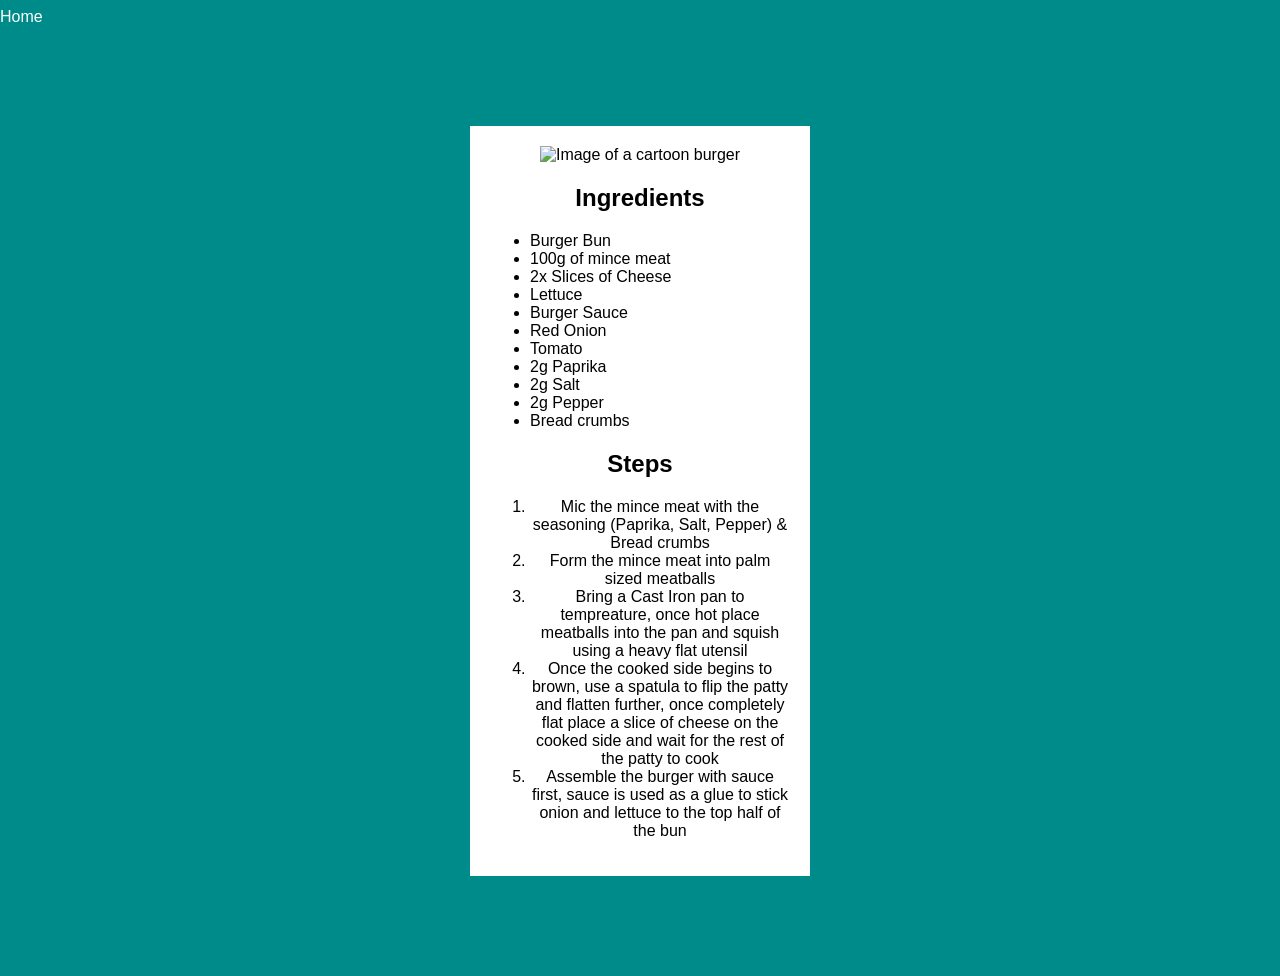
==== recipes/burrito.html @ cc901b03 "Added 2 additional recipes: Burrito & Toastie" ====
<!DOCTYPE html>
<html lang="en">
<link href="../styles.css" rel="stylesheet"/>
<head>
    <meta charset="UTF-8">
    <meta name="viewport" content="width=device-width, initial-scale=1.0">
    <title>Document</title>
</head>
<body>
<div class = "menu">
    <a href="../index.html">Home</a>
</div>
    <div class = "Recipe">
    <img src="../Images/burger.png" height= "100" width = "100" alt="Image of a cartoon burger">
    <h2>Ingredients</h2>

    <ul class="Ingredients">
        <li>Burger Bun</li>
        <li>100g of mince meat</li>

        <li>2x Slices of Cheese</li>
        <li>Lettuce</li>
        <li>Burger Sauce</li>
        <li>Red Onion</li>
        <li>Tomato</li>
        <li>2g Paprika</li>
        <li>2g Salt</li>
        <li>2g Pepper</li>
        <li>Bread crumbs</li>
    </ul>
    <h2>Steps</h2>
    <ol>
        <li>Mic the mince meat with the seasoning (Paprika, Salt, Pepper) & Bread crumbs</li>
        <li>Form the mince meat into palm sized meatballs</li>
        <li>Bring a Cast Iron pan to tempreature, once hot place meatballs into the pan and squish using a heavy flat utensil</li>
        <li>Once the cooked side begins to brown, use a spatula to flip the patty and flatten further, once completely flat place a slice of cheese on the cooked side and wait for the rest of the patty to cook</li>
        <li>Assemble the burger with sauce first, sauce is used as a glue to stick onion and lettuce to the top half of the bun</li>
    </ol>
    </div>
</body>
</html>
---- styles.css ----
.Recipe{
  background-color:white;
  width:300px;
  padding:20px;
  margin:100px;
  font-size:16px;
  text-align:center;
  margin-left:auto;
  margin-right:auto;
}

.Menu,.recipe-list {
    background-color:white;
    color: Black;
    width:auto;
    margin-left:auto;
    margin-right:auto;
    padding: 10px;
    margin:50px;
}
a {
  text-decoration: none;
  color: White;
  font-style: bold;
}

.recipe-list a{
  color:darkcyan;
  font-weight: bold;
}

.Ingredients{
    text-align:left;
}

body{
  margin-left:auto;
  margin-right:auto;
  background-color:darkcyan;
  font-family:Arial,sans-serif;
}

.profile-image{
  max-width:100%;
}

p {
  margin: 5px;
}
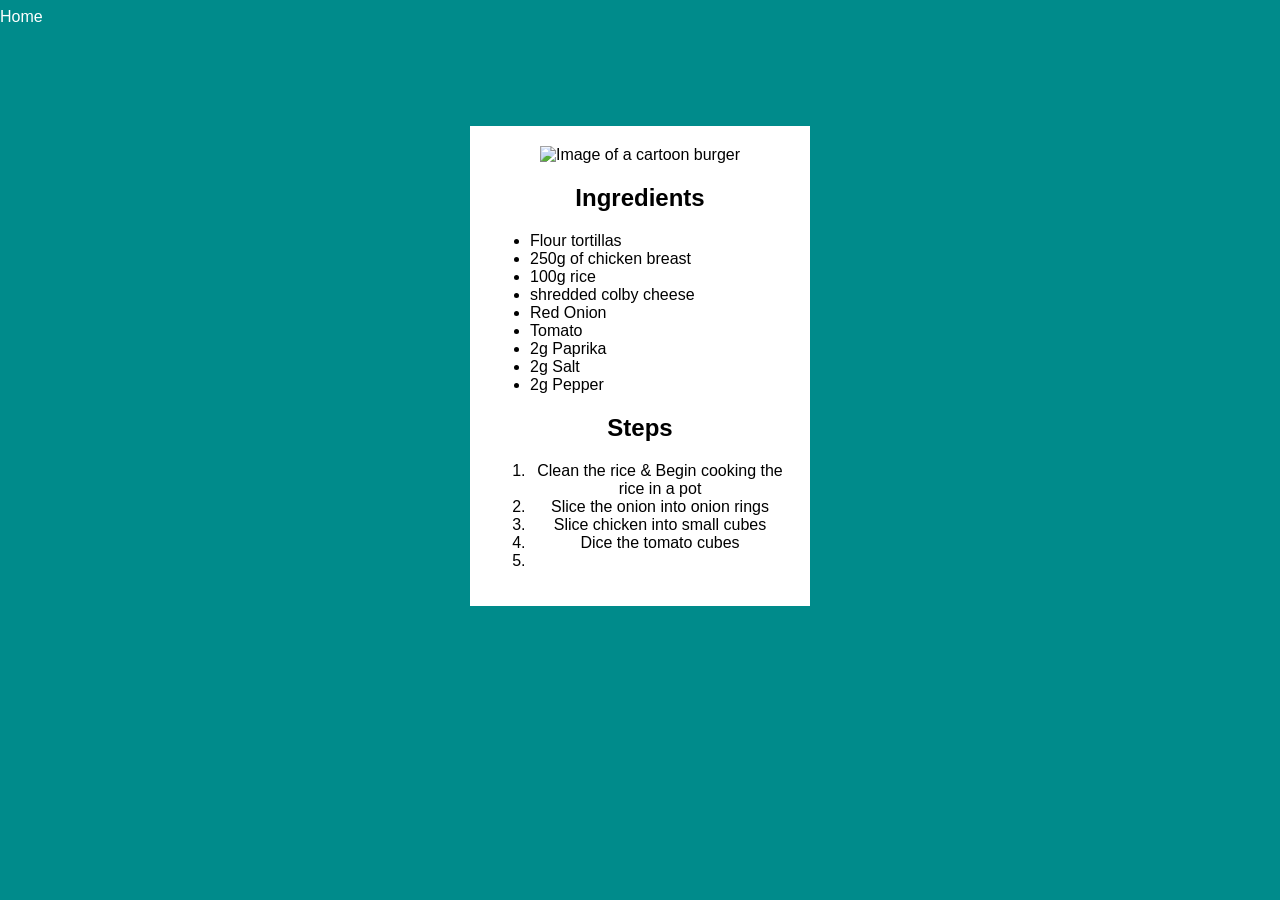
==== commit 0eba2757: "Updated recipes for Burrito, & Toastie, included images" ====
--- a/recipes/burrito.html
+++ b/recipes/burrito.html
@@ -11,30 +11,28 @@
     <a href="../index.html">Home</a>
 </div>
     <div class = "Recipe">
-    <img src="../Images/burger.png" height= "100" width = "100" alt="Image of a cartoon burger">
+    <img src="../Images/Burrito.png" height= "100" width = "100" alt="Image of a cartoon burger">
     <h2>Ingredients</h2>
 
     <ul class="Ingredients">
-        <li>Burger Bun</li>
-        <li>100g of mince meat</li>
-
-        <li>2x Slices of Cheese</li>
-        <li>Lettuce</li>
-        <li>Burger Sauce</li>
+        <li>Flour tortillas</li>
+        <li>250g of chicken breast</li>
+        <li>100g rice</li>
+        <li>shredded colby cheese</li>
         <li>Red Onion</li>
         <li>Tomato</li>
         <li>2g Paprika</li>
         <li>2g Salt</li>
         <li>2g Pepper</li>
-        <li>Bread crumbs</li>
     </ul>
     <h2>Steps</h2>
     <ol>
-        <li>Mic the mince meat with the seasoning (Paprika, Salt, Pepper) & Bread crumbs</li>
-        <li>Form the mince meat into palm sized meatballs</li>
-        <li>Bring a Cast Iron pan to tempreature, once hot place meatballs into the pan and squish using a heavy flat utensil</li>
-        <li>Once the cooked side begins to brown, use a spatula to flip the patty and flatten further, once completely flat place a slice of cheese on the cooked side and wait for the rest of the patty to cook</li>
-        <li>Assemble the burger with sauce first, sauce is used as a glue to stick onion and lettuce to the top half of the bun</li>
+
+        <li>Clean the rice & Begin cooking the rice in a pot</li>
+        <li>Slice the onion into onion rings</li>
+        <li>Slice chicken into small cubes</li>
+        <li>Dice the tomato cubes</li>
+        <li></li>
     </ol>
     </div>
 </body>
